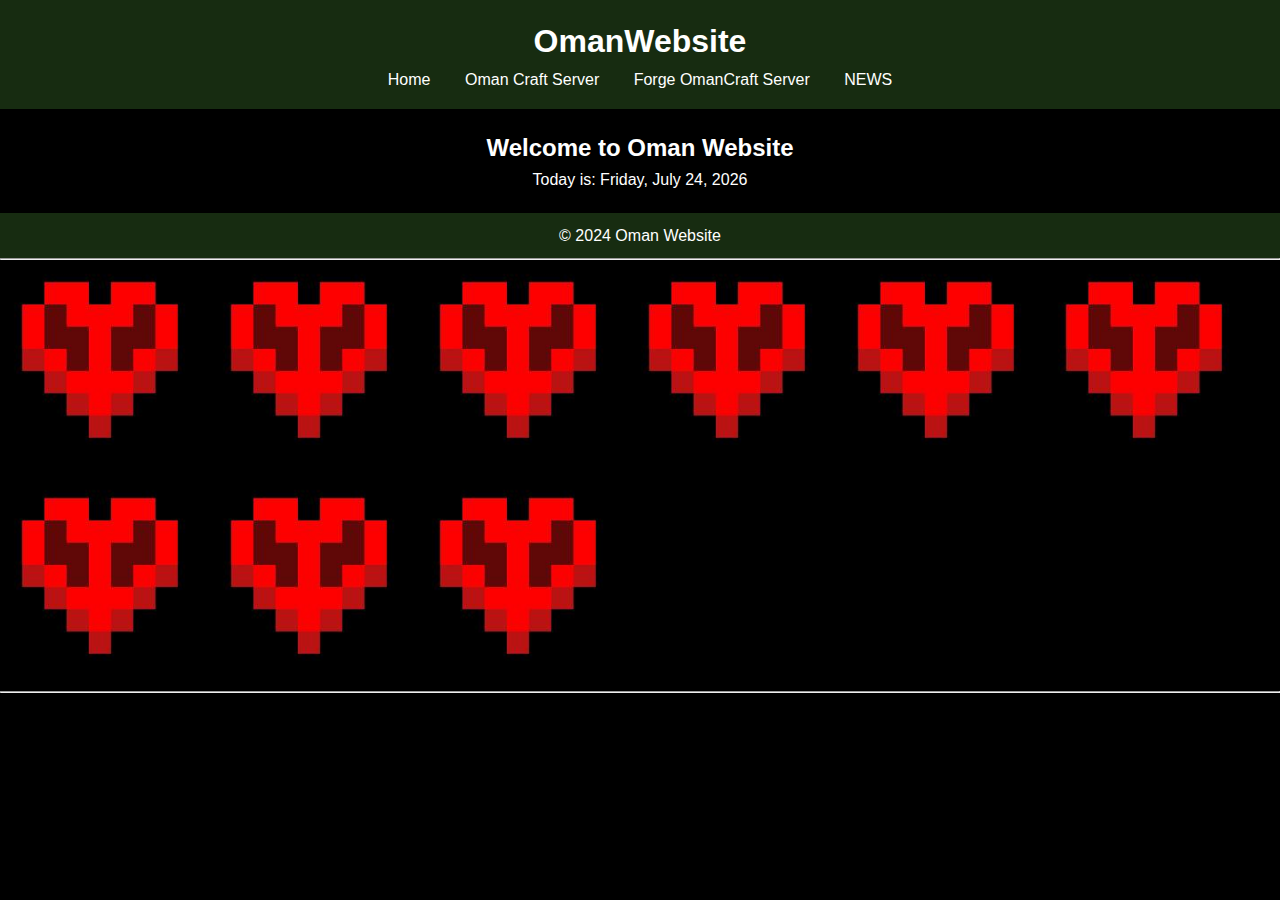
==== index.html @ b571f478 "Add files via upload" ====
<!DOCTYPE html>
<html lang="en">
<head>
    <meta charset="UTF-8">
    <meta name="viewport" content="width=device-width, initial-scale=1.0">
    <title>Welcome to Oman Website</title>
    <link rel="stylesheet" href="styles.css">
</head>
<body>
    <header>
        <h1 style="color: white;">OmanWebsite</h1>
        <nav>
            <ul>
                <ul>
                    <li><a href="index.html">Home</a></li>
                    <li><a href="omancraftserver.html">Oman Craft Server</a></li>
                    <li><a href="Forgeomancraft.html">Forge OmanCraft Server</a></li>
                    <li><a href="news.html">NEWS</a></li>
                </ul>
        </nav>
    </header>
    <main>
        <section>
            <h2 align="center" style="color: white;">Welcome to Oman Website</h2>
            <p style="color: white;" id="date" align="center"></p>
            <p style="color: white;" id="clock" align="center"></p> <!-- Digital clock -->
        </section>
    </main>
    <footer>
        <p style="color: white;">&copy; 2024 Oman Website</p>
    </footer>

    <script style="color: white;">
        // Function to display the current date and day
        function displayDate() {
            const today = new Date();
            const options = { weekday: 'long', year: 'numeric', month: 'long', day: 'numeric' };
            const formattedDate = today.toLocaleDateString('en-US', options);
            document.getElementById('date').textContent = `Today is: ${formattedDate}`;
        }

        // Function to display the current time (digital clock)
        function displayClock() {
            const now = new Date();
            const hours = String(now.getHours()).padStart(2, '0');
            const minutes = String(now.getMinutes()).padStart(2, '0');
            const seconds = String(now.getSeconds()).padStart(2, '0');
            const timeString = `${hours}:${minutes}:${seconds}`;
            document.getElementById('clock').textContent = `Current Time: ${timeString}`;
        }

        // Call the functions to display the date and update the clock every second
        displayDate();
        setInterval(displayClock, 1000); // Updates the clock every second
    </script>

<hr>
<h1>
<img  src="pictures/oman craft icon.jpeg" height="200" width="200">
<img  src="pictures/oman craft icon.jpeg" height="200" width="200">
<img  src="pictures/oman craft icon.jpeg" height="200" width="200">
<img  src="pictures/oman craft icon.jpeg" height="200" width="200">
<img  src="pictures/oman craft icon.jpeg" height="200" width="200">
<img  src="pictures/oman craft icon.jpeg" height="200" width="200">
<img  src="pictures/oman craft icon.jpeg" height="200" width="200">
<img  src="pictures/oman craft icon.jpeg" height="200" width="200">
<img  src="pictures/oman craft icon.jpeg" height="200" width="200">
</h1>
<hr>




</body>
</html>
---- styles.css ----
* {
    margin: 0;
    padding: 0;
    box-sizing: border-box;
}

body {
    font-family: Arial, sans-serif;
    line-height: 1.6;
    background-color: #000000;color: #333;
}
header {
    background: #172c11;
    color: #ffffff;
    padding: 1rem 0;
    text-align: center;
}

nav ul {
    list-style: none;
    padding: 0;
}

nav ul li {
    display: inline;
    margin: 0 15px;
}

nav ul li a {
    color: #ffffff;
    text-decoration: none;
}

main {
    padding: 20px;
}

footer {
    text-align: center;
    padding: 10px 0;
    background: #172c11;
    color: #ffffff;
    position: relative;
    bottom: 0;
    width: 100%;
}

@media (max-width: 600px) {
    nav ul li {
        display: block;
        margin: 10px 0;
    }
}
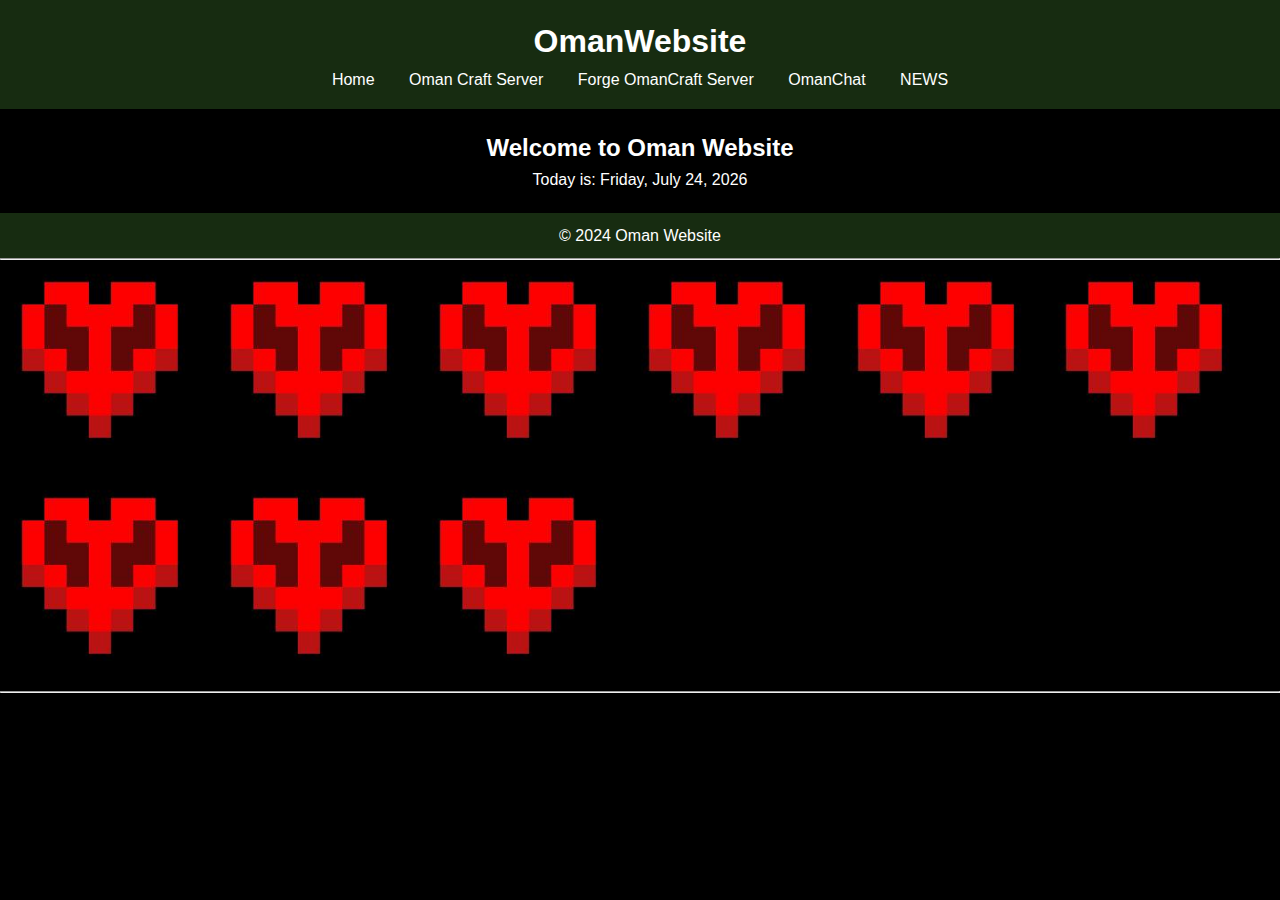
==== commit f0e90b25: "Update index.html" ====
--- a/index.html
+++ b/index.html
@@ -12,11 +12,12 @@
         <nav>
             <ul>
                 <ul>
-                    <li><a href="index.html">Home</a></li>
-                    <li><a href="omancraftserver.html">Oman Craft Server</a></li>
-                    <li><a href="Forgeomancraft.html">Forge OmanCraft Server</a></li>
-                    <li><a href="news.html">NEWS</a></li>
-                </ul>
+                <li><a href="index.html">Home</a></li>
+                <li><a href="omancraftserver.html">Oman Craft Server</a></li>
+                <li><a href="Forgeomancraft.html">Forge OmanCraft Server</a></li>
+                <li><a href="OmanChat.html">OmanChat</a></li>
+                <li><a href="news.html">NEWS</a></li>
+            </ul>
         </nav>
     </header>
     <main>
@@ -72,4 +73,4 @@
 
 
 </body>
-</html>+</html>
